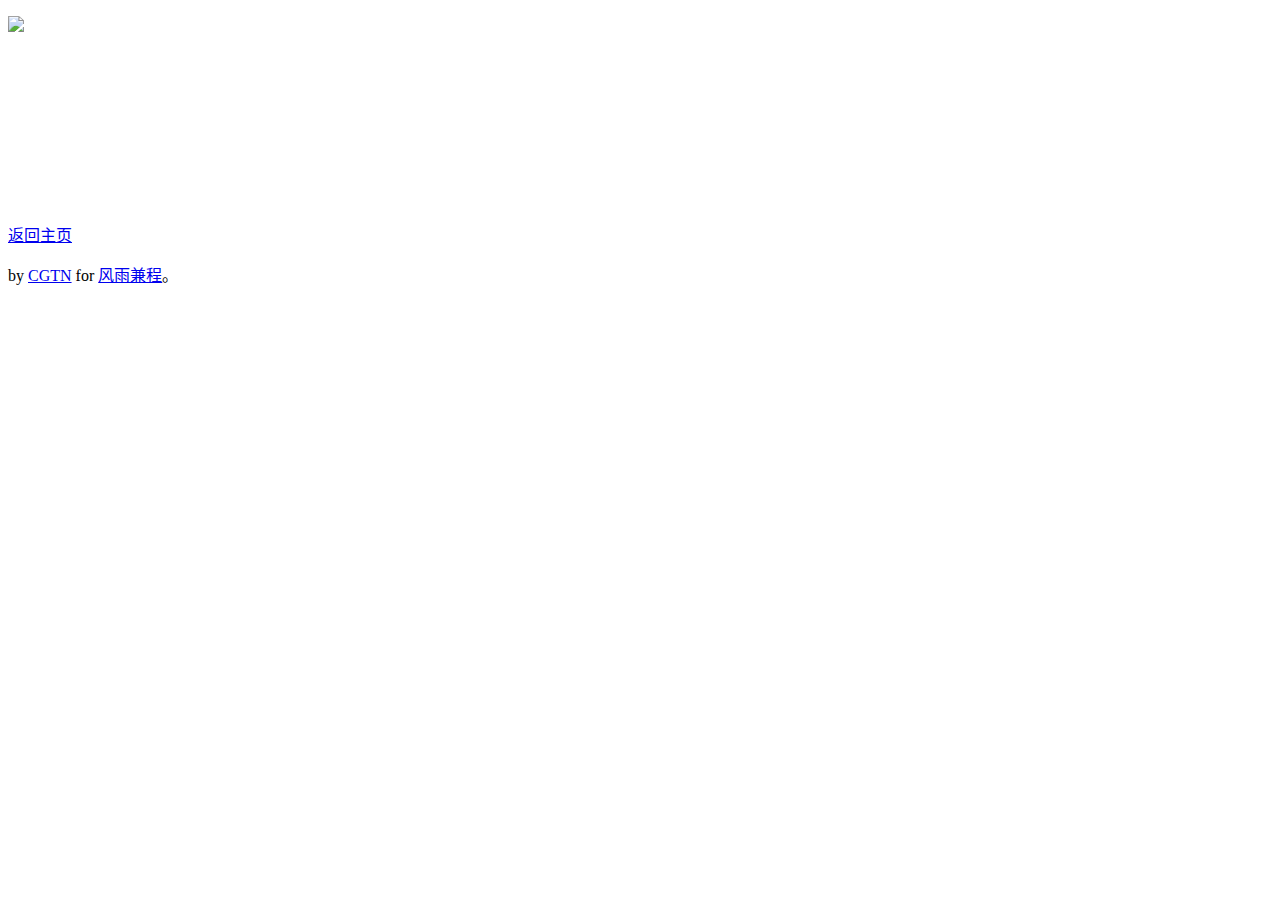
==== bilibili.html @ 313396be "Update bilibili.html" ====
<!DOCTYPE html>

<html lang="zh-CN">

<head>
    <meta charset="utf-8">
    <title>CFMOTO</title>
</head>

<body>
    <header>
        <p><a href="https://www.cfmoto.com/650CC/11899.html"><img src="https://cfmoto.oss-cn-hangzhou.aliyuncs.com/tmp/upload/image/20180504/20180504144859.jpg"></a></p>
    </header>    
    
    <main>
        <aside>
            <ul>
            </ul>
        </aside>
        <article>
           <iframe src='//player.bilibili.com/player.html?bvid=BV11s411b7iP&cid=13442086&page=1&share_source=copy_web' scrolling='no' border='0' frameborder='no' framespacing='0' allowfullscreen='true'></iframe>

            <p><a href="https://sheep3123.github.io/">返回主页</a></p>
            
            
            
        </article>
    </main>
    
     <footer>
        by <a href="https://www.zhihu.com/people/wu-liang-fan-ben-ben" target="_blank">CGTN</a> for <a href="https://www.adalab.cn" target="_blank">风雨兼程</a>。
    </footer>


</body>

</html>
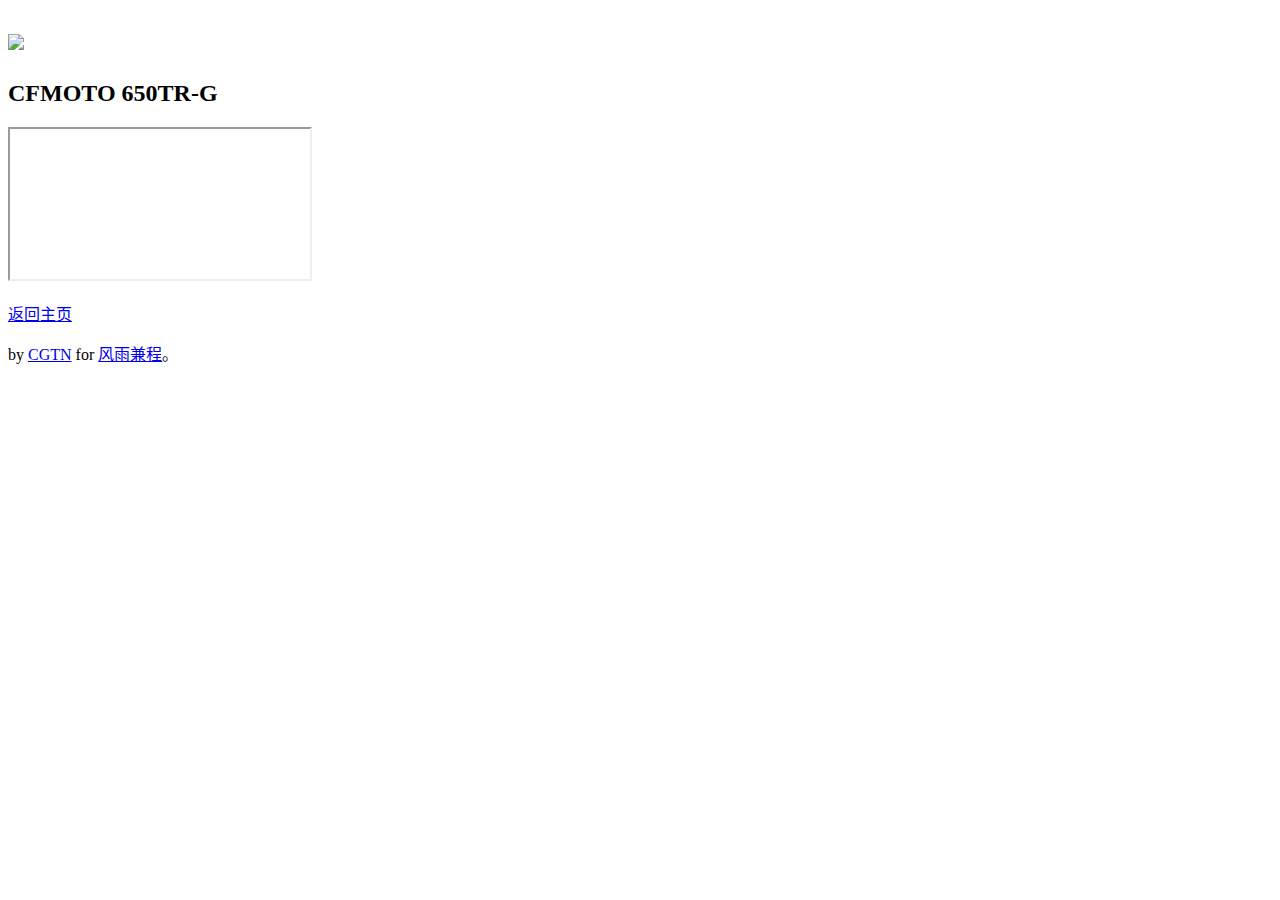
==== commit 32a58a8b: "Update bilibili.html" ====
--- a/bilibili.html
+++ b/bilibili.html
@@ -9,25 +9,26 @@
 
 <body>
     <header>
-        <p><a href="https://www.cfmoto.com/650CC/11899.html"><img src="https://cfmoto.oss-cn-hangzhou.aliyuncs.com/tmp/upload/image/20180504/20180504144859.jpg"></a></p>
+        <h1><a href="https://www.cfmoto.com/650CC/11899.html"><img src="https://cfmoto.oss-cn-hangzhou.aliyuncs.com/tmp/upload/image/20180504/20180504144859.jpg"></a></h1>
     </header>    
     
     <main>
-        <aside>
-            <ul>
-            </ul>
-        </aside>
         <article>
-           <iframe src='//player.bilibili.com/player.html?bvid=BV11s411b7iP&cid=13442086&page=1&share_source=copy_web' scrolling='no' border='0' frameborder='no' framespacing='0' allowfullscreen='true'></iframe>
+            <h2>CFMOTO 650TR-G</h2>
+            <iframe src='//player.bilibili.com/player.html?bvid=BV11s411b7iP&cid=13442086&page=1&share_source=copy_web' ></iframe>
 
             <p><a href="https://sheep3123.github.io/">返回主页</a></p>
             
             
             
         </article>
+        <aside>
+            <ul>
+            </ul>
+        </aside>
     </main>
     
-     <footer>
+    <footer>
         by <a href="https://www.zhihu.com/people/wu-liang-fan-ben-ben" target="_blank">CGTN</a> for <a href="https://www.adalab.cn" target="_blank">风雨兼程</a>。
     </footer>
 
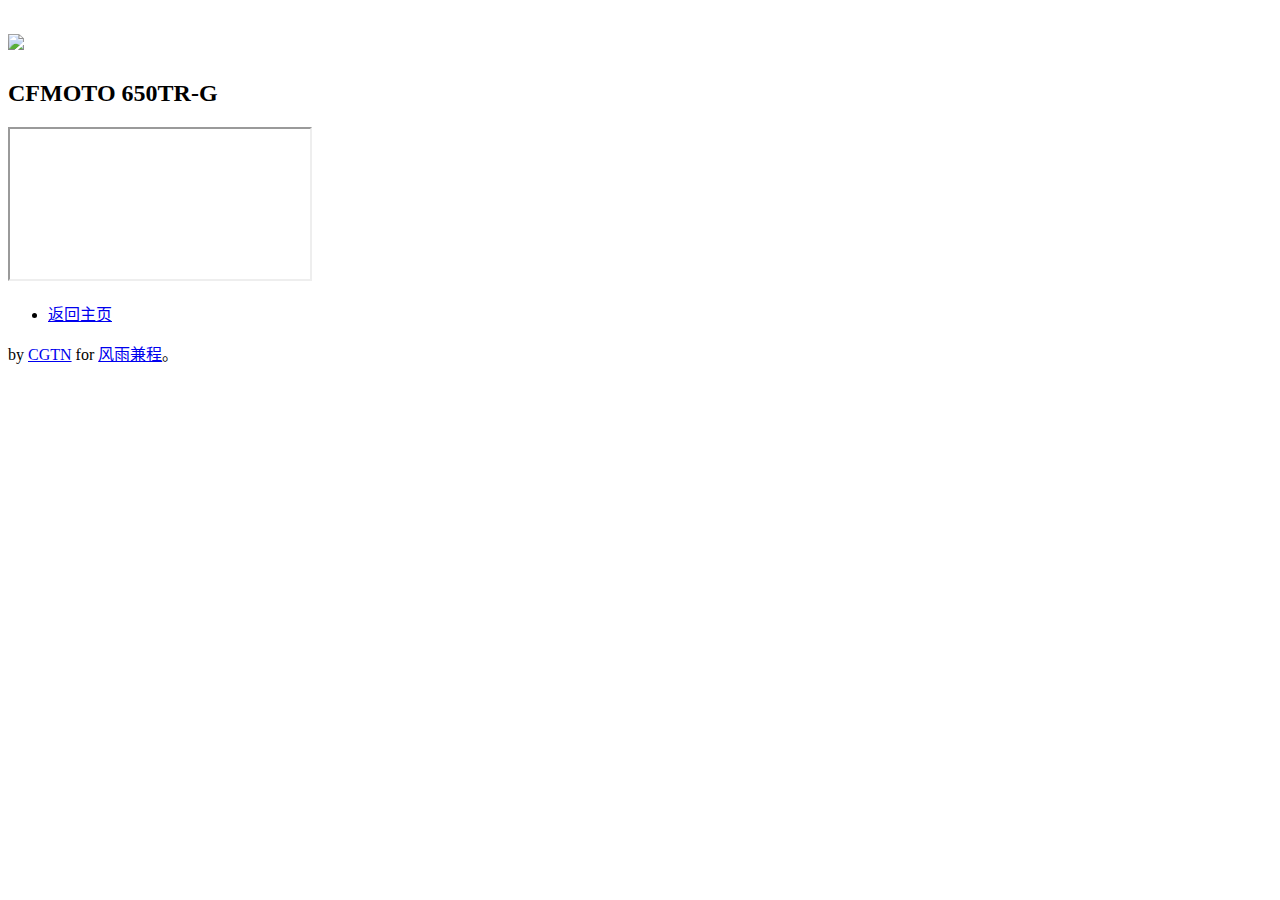
==== commit 04906c57: "Update bilibili.html" ====
--- a/bilibili.html
+++ b/bilibili.html
@@ -17,13 +17,14 @@
             <h2>CFMOTO 650TR-G</h2>
             <iframe src='//player.bilibili.com/player.html?bvid=BV11s411b7iP&cid=13442086&page=1&share_source=copy_web' ></iframe>
 
-            <p><a href="https://sheep3123.github.io/">返回主页</a></p>
+            
             
             
             
         </article>
         <aside>
             <ul>
+                <li><p><a href="https://sheep3123.github.io/">返回主页</a></p></li>
             </ul>
         </aside>
     </main>
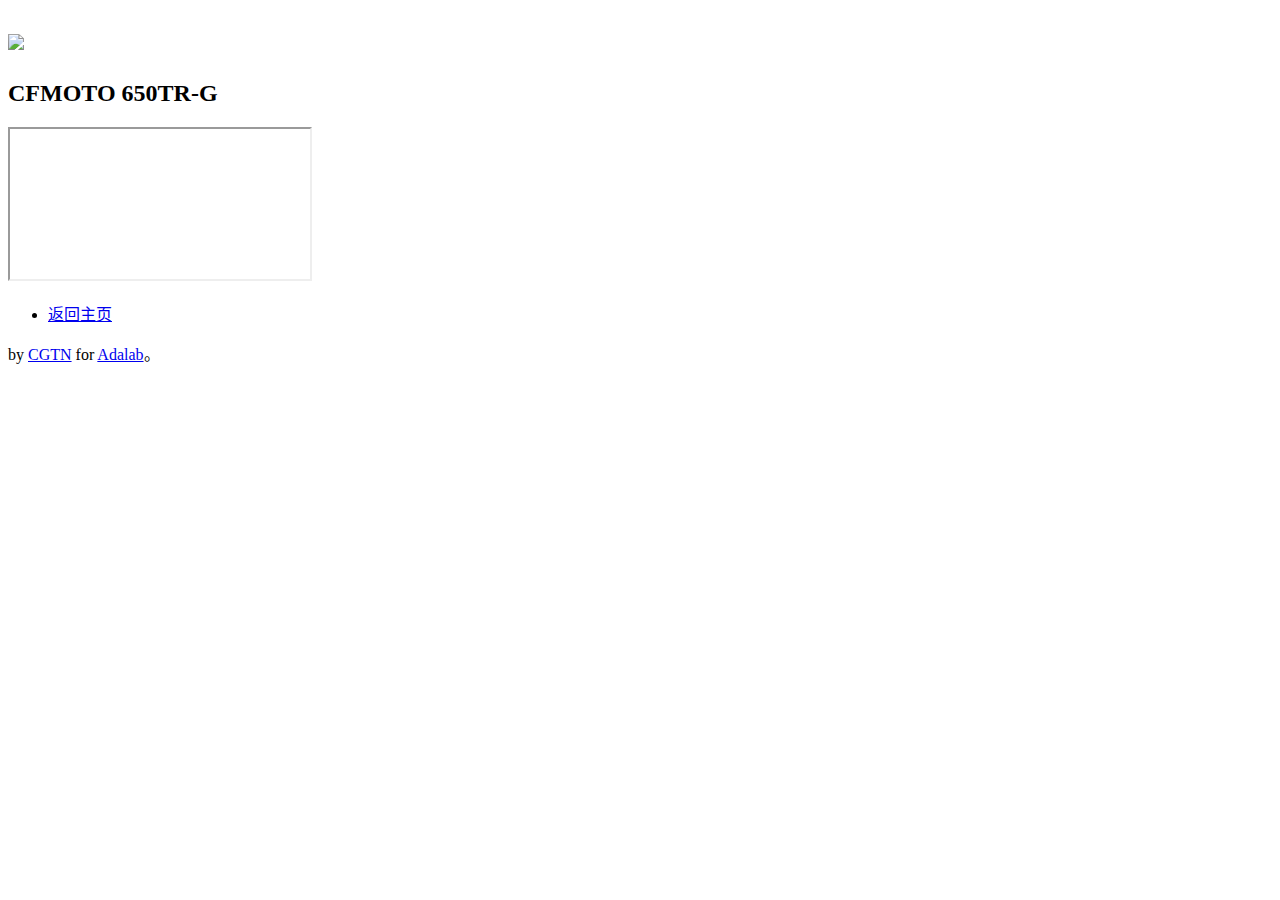
==== commit 5873dac0: "Update bilibili.html" ====
--- a/bilibili.html
+++ b/bilibili.html
@@ -30,7 +30,7 @@
     </main>
     
     <footer>
-        by <a href="https://www.zhihu.com/people/wu-liang-fan-ben-ben" target="_blank">CGTN</a> for <a href="https://www.adalab.cn" target="_blank">风雨兼程</a>。
+        by <a href="https://www.zhihu.com/people/feng-yu-jian-cheng-22-29" target="_blank">CGTN</a> for <a href="https://www.adalab.cn" target="_blank">Adalab</a>。
     </footer>
 
 
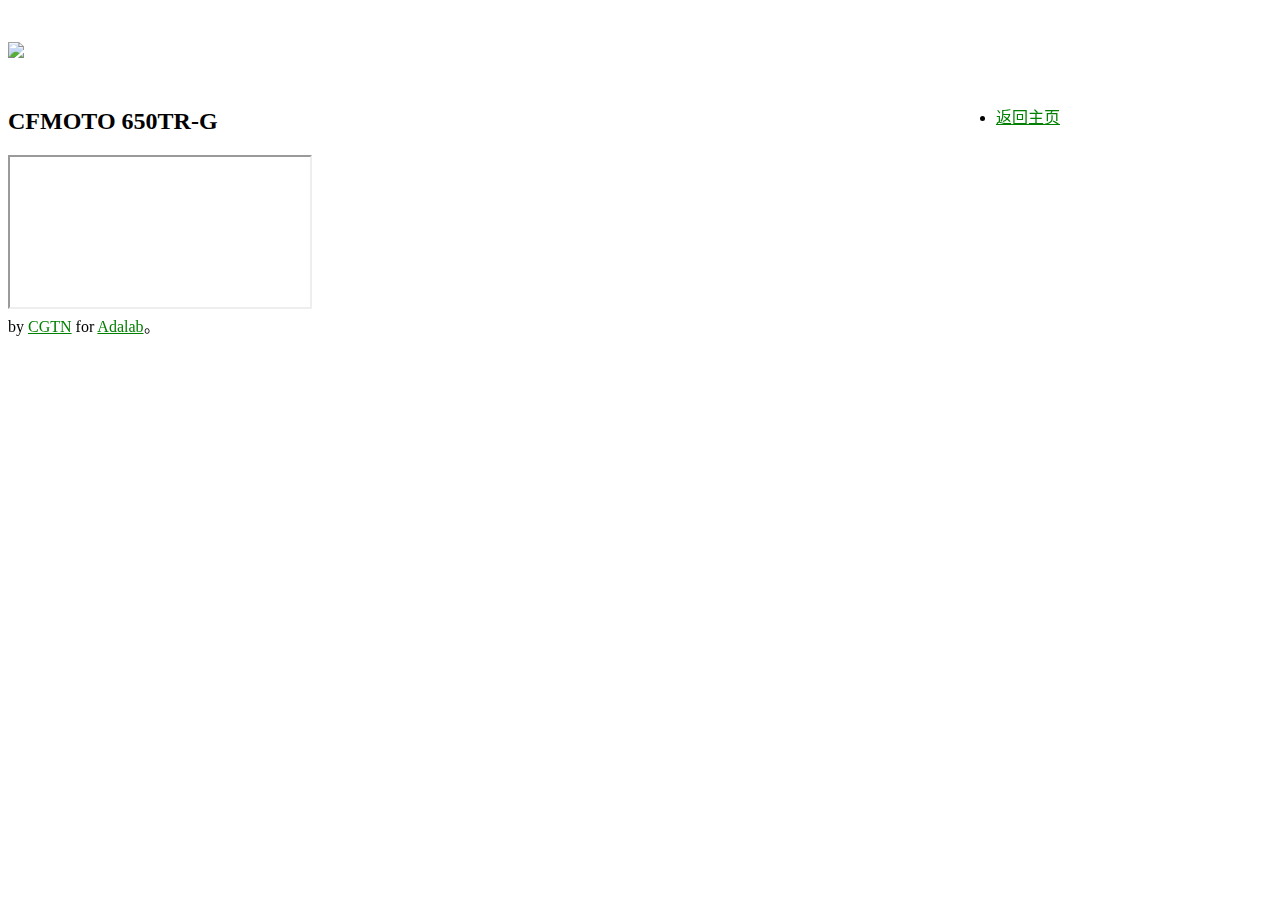
==== commit 4d4f9ddc: "Update bilibili.html" ====
--- a/bilibili.html
+++ b/bilibili.html
@@ -5,6 +5,9 @@
 <head>
     <meta charset="utf-8">
     <title>CFMOTO</title>
+    <link href="https://www.adalab.cn/admission.css" rel="stylesheet">
+    <link href="style.css" rel="stylesheet">
+    <script src="thumbnail.js"></script>
 </head>
 
 <body>
--- a/style.css
+++ b/style.css
@@ -0,0 +1,17 @@
+a {
+  color: green;
+}
+body{
+    display: flex;
+    flex-direction: column;
+    }
+main{
+    display: flex;
+    flex: auto;
+    }
+aside{
+    flex: 1;
+    }
+article{
+    flex: 3;
+    }
